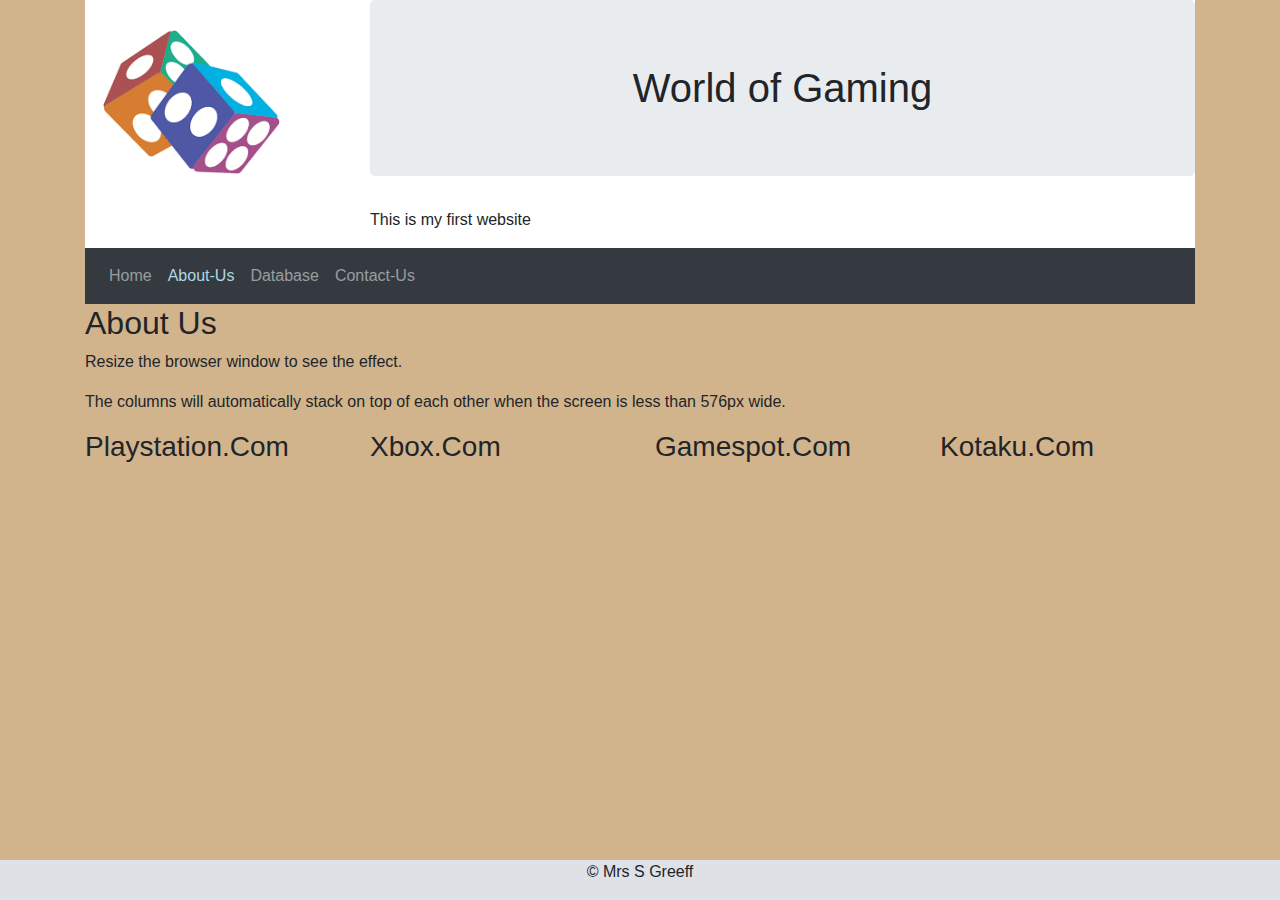
==== about-us.html @ 62680013 "Added my other pages and tested the active class works on each." ====
<!DOCTYPE html>
<html>

<head>
	<meta charset="utf-8">
	<meta name="viewport" content="width=device-width">
	<title>repl.it</title>
	<link href="/css/style.css" rel="stylesheet" type="text/css" />
	<link href="/css/responsive.css" rel="stylesheet" type="text/css" />

	<!-- Bootstrap files -->
	<link rel="stylesheet" href="https://maxcdn.bootstrapcdn.com/bootstrap/4.5.2/css/bootstrap.min.css">
	<script src="https://ajax.googleapis.com/ajax/libs/jquery/3.5.1/jquery.min.js">

	</script>
	<script src="https://cdnjs.cloudflare.com/ajax/libs/popper.js/1.16.0/umd/popper.min.js">

	</script>
	<script src="https://maxcdn.bootstrapcdn.com/bootstrap/4.5.2/js/bootstrap.min.js">

	</script>

	<!--FAVICON ICON-->
	<link rel="icon" type="image/jpg" href="/images/demo_icon.jpg">

</head>

<body>
	<script src="/scripts/script.js">

	</script>

	<!-- Container -->
	<div class="container">
		<!-- Header -->
		<div class="header">
			<div class="row">
				<div class="col-sm-3">
					<img id="logo" src="/images/dice-logo.png"/>
				</div>
				<div class="col-sm-9">
					<h1 class="jumbotron text-center">
						World of Gaming</h1>
					<p>This is my first website</p>
				</div>
			</div>
		</div>

		<!-- Navigation Bar -->
		<nav id="nav" class="navbar navbar-expand-sm bg-dark navbar-dark">
			<ul class="navbar-nav">
				<li class="nav-item">
					<a class="nav-link" ref="index.html">Home</a>
				</li>
				<li class="nav-item">
					<a class="nav-link active" href="about-us.html">About-Us</a>
				</li>
				<li class="nav-item">
					<a class="nav-link" href="database.html">Database</a>
				</li>
        <li class="nav-item">
					<a class="nav-link" href="contact-us.html">Contact-Us</a>
				</li>
			</ul>
		</nav>
		<!-- Contents -->
		<!-- Using Bootstrap grid ideas Source:https://www.w3schools.com/bootstrap4/bootstrap_grid_basic.asp -->
		<h2>About Us</h2>
		<p>Resize the browser window to see the effect.</p>
		<p>The columns will automatically stack on top of each other when the screen is less than 576px wide.</p>
		<div class="row">
			<div class="col-sm-3">
				<h3>Playstation.Com</h3>
			</div>
			<div class="col-sm-3">
				<h3>Xbox.Com</h3>
			</div>
			<div class="col-sm-3">
				<h3>Gamespot.Com</h3>
			</div>
			<div class="col-sm-3">
				<h3>Kotaku.Com</h3>
			</div>
		</div>
		<!-- Footer -->
		<div class="footer text-center">
			<p>
				&copy; Mrs S Greeff
			</p>
		</div>
	</div> <!-- end Container class div-->
</body>

</html>
---- css/style.css ----
/* VARIABLES TO USE FOR COLOURS ON MY WEBSITE */

/*Default theme */
html {
  --backgroundheader:white;
  --backgroundfooter:#DEE1E6;

  /*Navigation Bar Colour Variables */
  --navactive:lightblue;

}

/* Set the background color of body to tan */
body {
  background-color: tan !important;
}

/* Container */

/* Header */
#logo {
  width: 80%;
}

.header {
  background-color: var(--backgroundheader);
}
/* Navigation Bar */
.navbar .active {
  color: var(--navactive) !important;
}
/* Contents */

/* Footer */
/*Fixed Footer Source: https://www.w3schools.com/howto/howto_css_fixed_footer.asp*/
.footer {
  background-color: var(--backgroundfooter);
  position:fixed;
  bottom:0;
  left:0;
  width:100%;
}
---- css/responsive.css ----
/* On screens that are 992px or less, set the background color to blue */
@media screen and (max-width: 992px) {
  
}

/* On screens that are 600px or less, set the background color to olive */
@media screen and (max-width: 600px) {
  #logo {
  overflow: hidden;
  width: 40px;
}
}
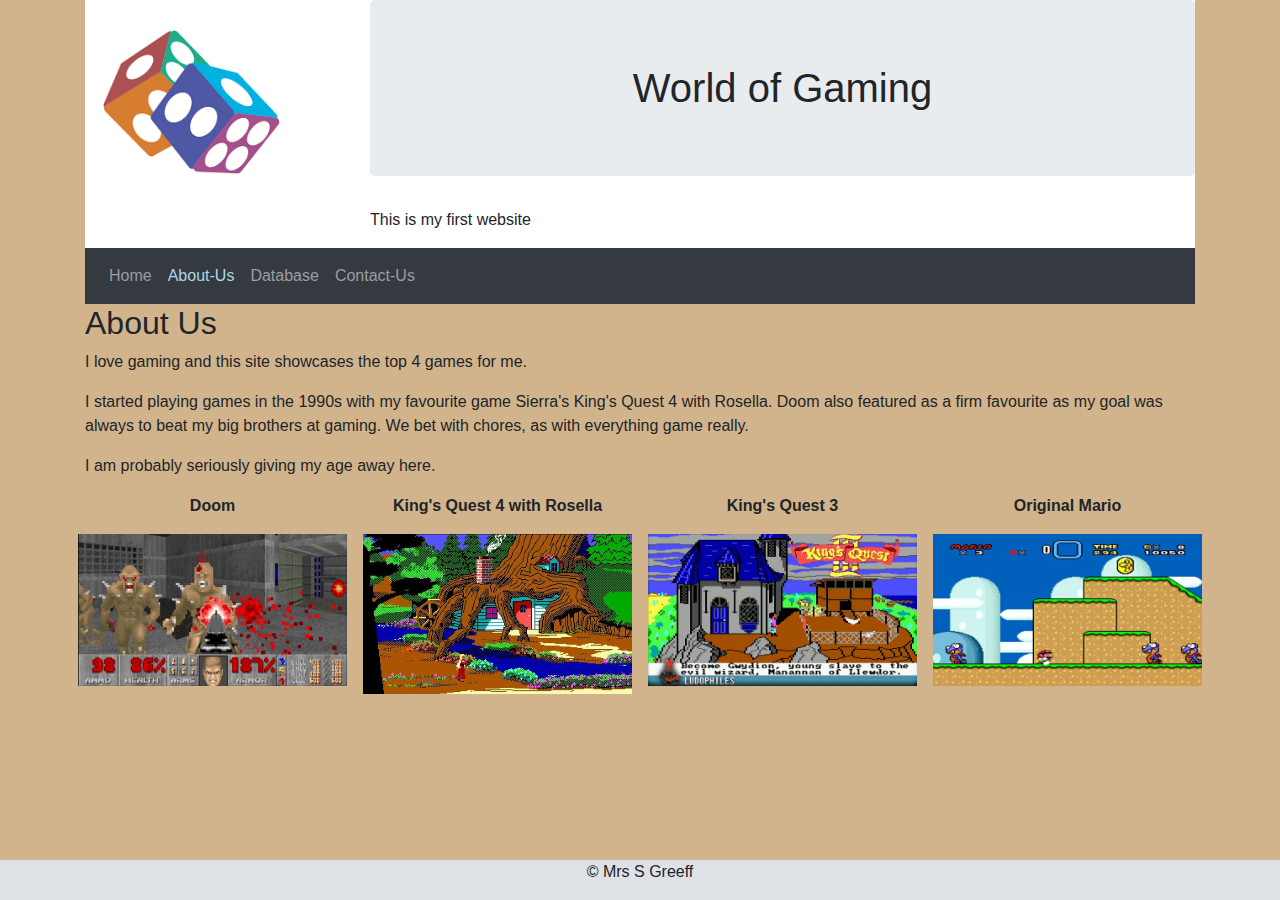
==== commit e03e69f9: "Added a bit about my gaming experience and also showed how to create a lightbox with a minimum viabl" ====
--- a/about-us.html
+++ b/about-us.html
@@ -23,11 +23,151 @@
 	<!--FAVICON ICON-->
 	<link rel="icon" type="image/jpg" href="/images/demo_icon.jpg">
 
+  <!--Lightbox 
+  Source:https://www.w3schools.com/howto/tryit.asp?filename=tryhow_css_js_lightbox -->
+	<style>
+    * {
+  box-sizing: border-box;
+}
+
+.row > .column {
+  padding: 0 8px;
+}
+
+.row:after {
+  content: "";
+  display: table;
+  clear: both;
+}
+
+.column {
+  float: left;
+  width: 25%;
+}
+
+/* The Modal (background) */
+.modal {
+  display: none;
+  position: fixed;
+  z-index: 1;
+  padding-top: 100px;
+  left: 0;
+  top: 0;
+  width: 100%;
+  height: 100%;
+  overflow: auto;
+  background-color: black;
+}
+
+/* Modal Content */
+.modal-content {
+  position: relative;
+  background-color: #fefefe;
+  margin: auto;
+  padding: 0;
+  width: 90%;
+  max-width: 1200px;
+}
+
+/* The Close Button */
+.close {
+  color: white;
+  position: absolute;
+  top: 10px;
+  right: 25px;
+  font-size: 35px;
+  font-weight: bold;
+}
+
+.close:hover,
+.close:focus {
+  color: #999;
+  text-decoration: none;
+  cursor: pointer;
+}
+
+.mySlides {
+  display: none;
+}
+
+.cursor {
+  cursor: pointer;
+}
+
+/* Next & previous buttons */
+.prev,
+.next {
+  cursor: pointer;
+  position: absolute;
+  top: 50%;
+  width: auto;
+  padding: 16px;
+  margin-top: -50px;
+  color: white;
+  font-weight: bold;
+  font-size: 20px;
+  transition: 0.6s ease;
+  border-radius: 0 3px 3px 0;
+  user-select: none;
+  -webkit-user-select: none;
+}
+
+/* Position the "next button" to the right */
+.next {
+  right: 0;
+  border-radius: 3px 0 0 3px;
+}
+
+/* On hover, add a black background color with a little bit see-through */
+.prev:hover,
+.next:hover {
+  background-color: rgba(0, 0, 0, 0.8);
+}
+
+/* Number text (1/3 etc) */
+.numbertext {
+  color: #f2f2f2;
+  font-size: 12px;
+  padding: 8px 12px;
+  position: absolute;
+  top: 0;
+}
+
+img {
+  margin-bottom: -4px;
+}
+
+.caption-container {
+  text-align: center;
+  background-color: black;
+  padding: 2px 16px;
+  color: white;
+}
+
+.demo {
+  opacity: 0.6;
+}
+
+.active,
+.demo:hover {
+  opacity: 1;
+}
+
+img.hover-shadow {
+  transition: 0.3s;
+}
+
+.hover-shadow:hover {
+  box-shadow: 0 4px 8px 0 rgba(0, 0, 0, 0.2), 0 6px 20px 0 rgba(0, 0, 0, 0.19);
+}
+  </style>
+
+
 </head>
 
 <body>
 	<script src="/scripts/script.js">
-
+    
 	</script>
 
 	<!-- Container -->
@@ -36,7 +176,7 @@
 		<div class="header">
 			<div class="row">
 				<div class="col-sm-3">
-					<img id="logo" src="/images/dice-logo.png"/>
+					<a href="index.html"><img id="logo" src="/images/dice-logo.png"/ ></a>
 				</div>
 				<div class="col-sm-9">
 					<h1 class="jumbotron text-center">
@@ -65,23 +205,84 @@
 		</nav>
 		<!-- Contents -->
 		<!-- Using Bootstrap grid ideas Source:https://www.w3schools.com/bootstrap4/bootstrap_grid_basic.asp -->
-		<h2>About Us</h2>
-		<p>Resize the browser window to see the effect.</p>
-		<p>The columns will automatically stack on top of each other when the screen is less than 576px wide.</p>
-		<div class="row">
-			<div class="col-sm-3">
-				<h3>Playstation.Com</h3>
-			</div>
-			<div class="col-sm-3">
-				<h3>Xbox.Com</h3>
-			</div>
-			<div class="col-sm-3">
-				<h3>Gamespot.Com</h3>
-			</div>
-			<div class="col-sm-3">
-				<h3>Kotaku.Com</h3>
-			</div>
-		</div>
+      <h2>About Us</h2>
+      <p>I love gaming and this site showcases the top 4 games for me.</p>
+
+      <p>
+        I started playing games in the 1990s with my favourite game Sierra's King's Quest 4 with Rosella. Doom also featured as a firm favourite as my goal was always to beat my big brothers at gaming. We bet with chores, as with everything game really.
+      </p>
+
+      <p>I am probably seriously giving my age away here.</p>
+      
+      <!--Lightbox 
+        Source:https://www.w3schools.com/howto/tryit.asp?filename=tryhow_css_js_lightbox -->
+      <div class="row">
+        <div class="column">
+          <p class="text-center font-weight-bold">Doom</p>
+          <img src="/images/doom.jpg" style="width:100%" onclick="openModal();currentSlide(1)" class="hover-shadow cursor">
+        </div>
+        <div class="column">
+          <p class="text-center font-weight-bold">King's Quest 4 with Rosella</p>
+          <img src="/images/rosella.jpg" style="width:100%" onclick="openModal();currentSlide(2)" class="hover-shadow cursor">
+        </div>
+        <div class="column">
+          <p class="text-center font-weight-bold">King's Quest 3</p>
+          <img src="/images/kq3.jpg" style="width:100%" onclick="openModal();currentSlide(3)" class="hover-shadow cursor">
+        </div>
+        <div class="column">
+          <p class="text-center font-weight-bold">Original Mario</p>
+          <img src="/images/mario.jpg" style="width:100%" onclick="openModal();currentSlide(4)" class="hover-shadow cursor">
+        </div>
+      </div>
+
+      <div id="myModal" class="modal">
+        <span class="close cursor" onclick="closeModal()">&times;</span>
+        <div class="modal-content">
+
+          <div class="mySlides">
+            <div class="numbertext">1 / 4</div>
+            <img src="/images/doom.jpg" style="width:100%">
+          </div>
+
+          <div class="mySlides">
+            <div class="numbertext">2 / 4</div>
+            <img src="/images/rosella.jpg" style="width:100%">
+          </div>
+
+          <div class="mySlides">
+            <div class="numbertext">3 / 4</div>
+            <img src="/images/kq3.jpg" style="width:100%">
+          </div>
+          
+          <div class="mySlides">
+            <div class="numbertext">4 / 4</div>
+            <img src="/images/mario.jpg" style="width:100%">
+          </div>
+          
+          <a class="prev" onclick="plusSlides(-1)">&#10094;</a>
+          <a class="next" onclick="plusSlides(1)">&#10095;</a>
+
+          <div class="caption-container">
+            <p id="caption"></p>
+          </div>
+
+          <div class="column">
+            <img class="demo cursor" src="/images/doom.jpg" style="width:100%" onclick="currentSlide(1)" alt="doom">
+          </div>
+          <div class="column">
+            <img class="demo cursor" src="/images/rosella.jpg" style="width:100%" onclick="currentSlide(2)" alt="rosella">
+          </div>
+          <div class="column">
+            <img class="demo cursor" src="/images/kq3.jpg" style="width:100%" onclick="currentSlide(3)" alt="king quest 3">
+          </div>
+          <div class="column">
+            <img class="demo cursor" src="/images/mario.jpg" style="width:100%" onclick="currentSlide(4)" alt="mario">
+          </div>
+    </div>
+</div>
+
+		</div> <!-- end Container -->
+
 		<!-- Footer -->
 		<div class="footer text-center">
 			<p>
--- a/css/style.css
+++ b/css/style.css
@@ -31,6 +31,7 @@
 }
 /* Contents */
 
+
 /* Footer */
 /*Fixed Footer Source: https://www.w3schools.com/howto/howto_css_fixed_footer.asp*/
 .footer {
